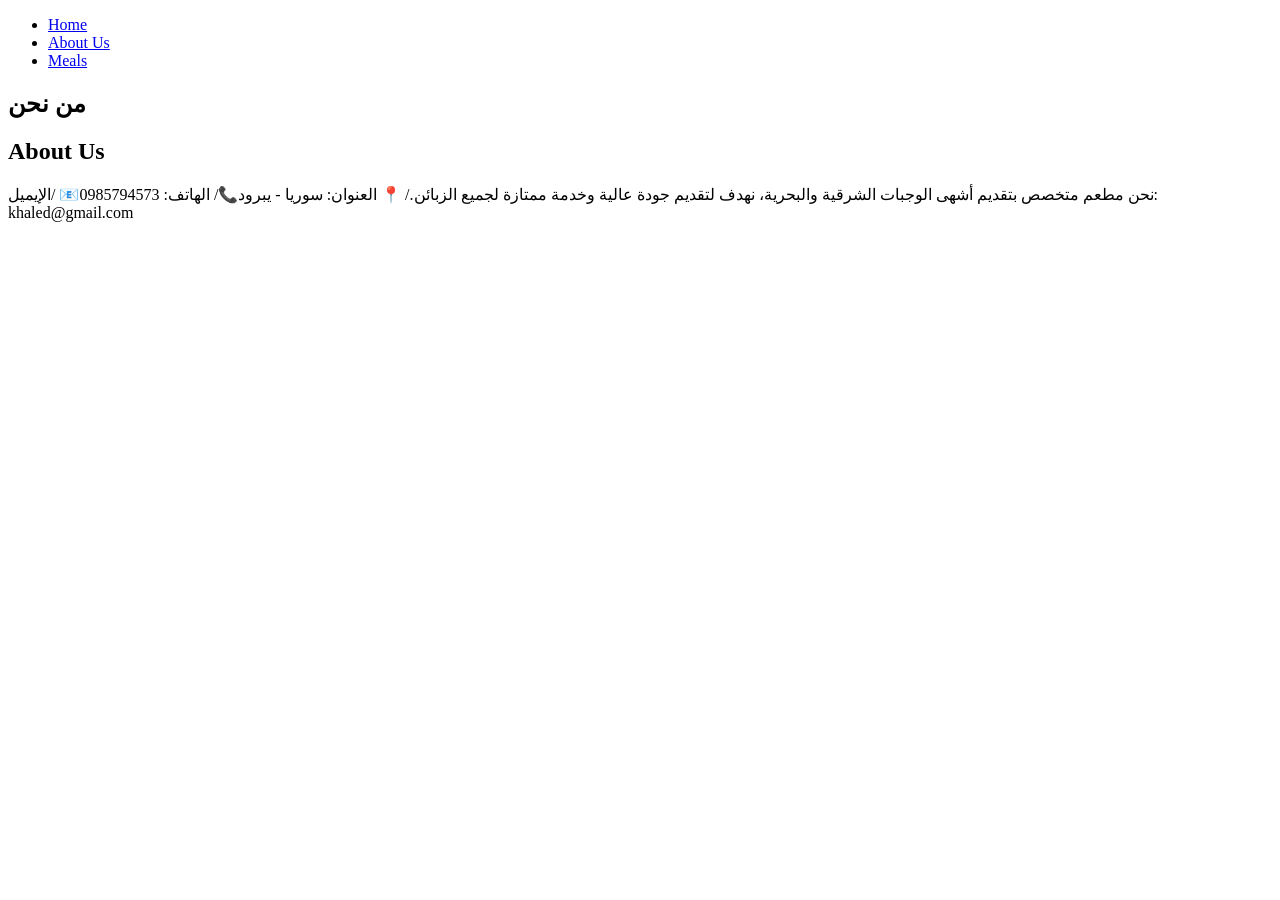
==== AboutUs.html @ 73a8b07b "Add files via upload" ====
<!DOCTYPE html>
<html lang="en">
<head>
    <meta charset="UTF-8">
    <title>About Us</title>
    <link rel="stylesheet" href="style.css">
</head>

<body>

<header>
    <nav>
        <ul>
            <li><a href="index.html">Home</a></li>
            <li><a href="AboutUs.html">About Us</a></li>
            <li><a href="Meals.html">Meals</a></li>
        </ul>
    </nav>
</header>

<main>

    <section class="fri">
        <h2>من نحن</h2>
        <div class="about-box">
    <h1>About Us</h1>
    <p>
 نحن مطعم متخصص بتقديم أشهى الوجبات الشرقية والبحرية،
            نهدف لتقديم جودة عالية وخدمة ممتازة لجميع الزبائن./ 📍 العنوان: سوريا - يبرود📞/ الهاتف: 0985794573📧 /الإيميل: khaled@gmail.com
        </p>    
</div>
    </section>
</main>
<body class="about">
</body>
</body>
</html>
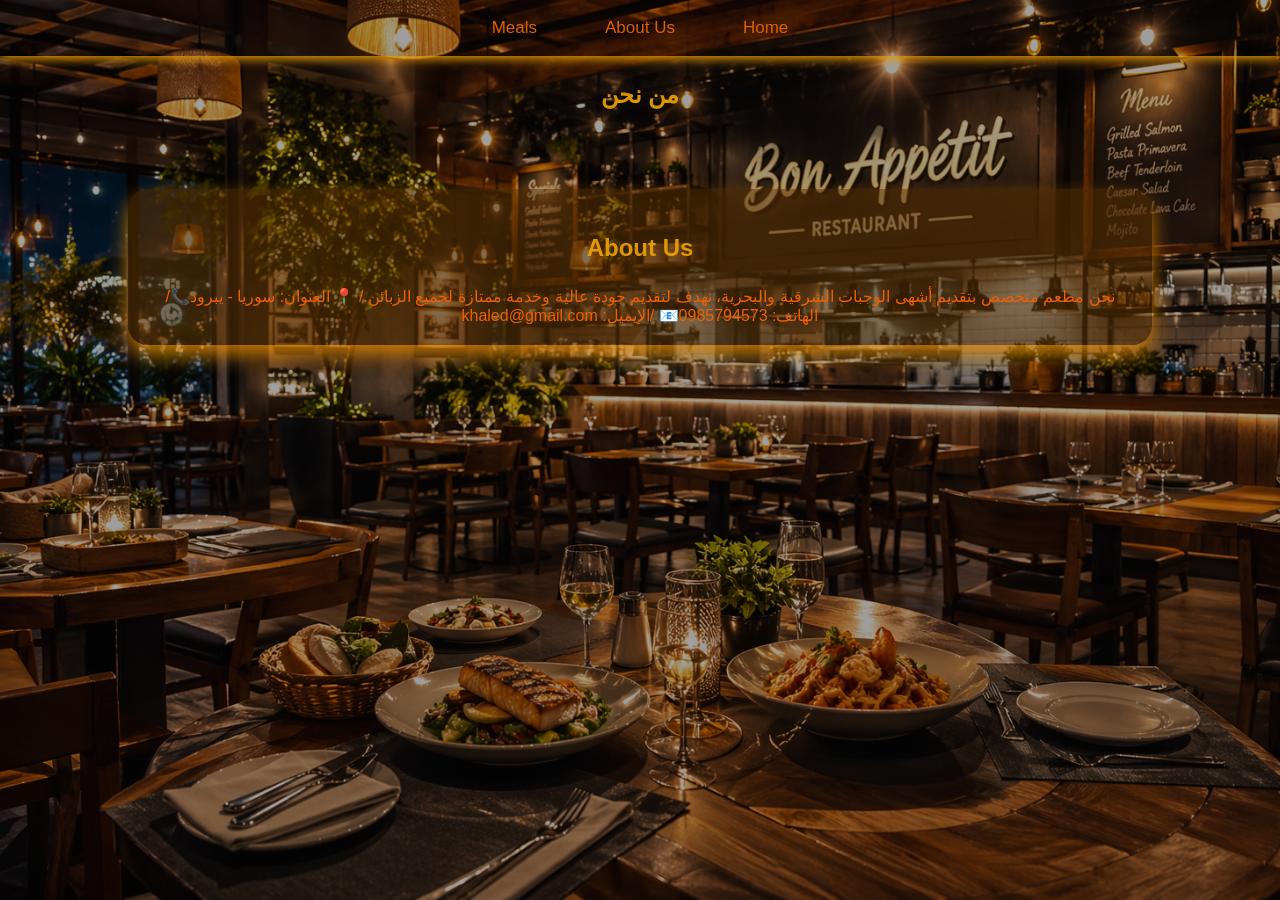
==== commit 57d9a30a: "Add files via upload" ====
--- a/AboutUs.html
+++ b/AboutUs.html
@@ -3,7 +3,7 @@
 <head>
     <meta charset="UTF-8">
     <title>About Us</title>
-    <link rel="stylesheet" href="style.css">
+    <link rel="stylesheet" href="Style.css">
 </head>
 
 <body>
--- a/Style.css
+++ b/Style.css
@@ -0,0 +1,203 @@
+*{
+    margin: 0;
+    padding: 0;
+    box-sizing: border-box;
+    font-family: 'Segoe UI', Tahoma, sans-serif;
+}
+body{
+    background: url("rest4.png") no-repeat center center fixed;
+    background-size: cover;
+    direction: rtl;
+}
+body::before{
+    content: "";
+    position: fixed;
+    top: 0;
+    left: 0;
+    width: 100%;
+    height: 100%;
+    background: rgba(4, 2, 0, 0.373);
+    pointer-events: none;
+    z-index: 0;
+}
+body > *{
+    position: relative;
+    z-index: 1;
+}
+header{
+    background: #ebc60a00;
+    box-shadow: 0 3px 10px rgb(233, 154, 6);
+}
+header ul{
+    display: flex;
+    justify-content: center;
+    gap: 40px;
+    list-style: none;
+    padding: 18px;
+}
+header ul li a{
+    color: rgba(232, 102, 3, 0.94);
+    text-decoration: none;
+    font-size: 17px;
+    padding: 8px 14px;
+    border-radius: 25px;
+    transition: 0.3s;
+}
+header ul li a:hover{
+    background: #a325027b;
+    color: #5c6402fb;
+}
+h1, h2{
+    text-align: center;
+    margin: 25px 0;
+    color: rgba(238, 163, 2, 0.911);
+}
+table{
+    width: 90%;
+    margin: 20px auto;
+    border-collapse: collapse;
+
+    background: rgba(255,255,255,0,60); 
+    backdrop-filter: blur(6px); 
+   
+    border-radius: 14px;
+    overflow: hidden;
+    box-shadow: 0 10px 25px rgb(229, 78, 2);
+}
+th{
+    background: linear-gradient(135deg, #bd8e0d49, #635e2ec4);
+    color: rgba(176, 90, 4, 0.632);
+    padding: 14px;
+    font-size: 15px;
+}
+td{
+    padding: 12px;
+    text-align: center;
+    border-bottom: 1px solid #d09407;
+}
+tr:not(.details):hover{
+    background: #675602;
+    transition: 0.3s;
+}
+.details td{
+    background: #634602;
+    text-align: right;
+    padding: 18px;
+    line-height: 1.6;
+}
+.details img{
+    width: 110px;
+    height: 90px;
+    object-fit: cover;
+    border-radius: 12px;
+    box-shadow: 0 5px 10px rgb(246, 116, 3);
+}
+button{
+    padding: 8px 14px;
+    border: none;
+    background: #692402;
+    color: gold;
+    border-radius: 8px;
+    cursor: pointer;
+    transition: 0.3s;
+    font-size: 14px;
+}
+button:hover{
+    background: #ff7f50;
+    transform: scale(1.05);
+}
+button:active{
+    transform: scale(0.98);
+}
+#checkoutBtn{
+    display: block;
+    margin: 25px auto;
+    padding: 12px 22px;
+    font-size: 16px;
+    background: #f24a089e;
+}
+#checkoutBtn:hover{
+    background: #ff7f50;
+}
+#cancelBtn{
+    background: #e74c3c;
+}
+
+#cancelBtn:hover{
+    background: #c0392b;
+}
+#overlay{
+    position: fixed;
+    top: 0;
+    left: 0;
+    width: 100%;
+    height: 100%;
+    background: rgba(0, 0, 0, 0.5);
+    display: none;
+    z-index: 999;
+}
+#formBox{
+    position: fixed;
+    top: 50%;
+    left: 50%;
+    transform: translate(-50%, -50%);
+    width: 380px;
+    background: rgb(255, 255, 255);
+    padding: 25px;
+    border-radius: 14px;
+    box-shadow: 0 15px 40px rgba(226, 124, 7, 0.838);
+    display: none;
+    text-align: center;
+    z-index: 1000;
+    animation: pop 0.3s ease forwards;
+}
+@keyframes pop{
+    from{
+        transform: translate(-50%, -50%) scale(0.8);
+        opacity: 0;
+    }
+    to{
+        transform: translate(-50%, -50%) scale(1);
+        opacity: 1;
+    }
+}
+#formBox input{
+    width: 85%;
+    padding: 10px;
+    margin: 10px 0;
+    border: 1px solid #d07307;
+    border-radius: 8px;
+    outline: none;
+}
+#formBox input:focus{
+    border-color: #e39d13;
+    box-shadow: 0 0 5px rgba(241, 190, 2, 0.3);
+}
+.td{
+    text-align: right;
+}
+table td{
+    color: white; 
+}
+
+table th{
+    color: #d85904; 
+}
+body{
+    color: rgb(92, 26, 2);
+}
+.about-box{
+    width: 80%;
+    margin: 80px auto;
+    padding: 20px;
+    background: rgba(99, 54, 3, 0.5);
+    backdrop-filter: blur(10
+    px);     
+    border-radius: 20px;
+    color: rgb(237, 97, 4);
+    text-align: center;
+    box-shadow: 0 10px 20px rgba(239, 144, 2, 0.799);
+}
+input[type="checkbox"]{
+    accent-color: orange;
+}
